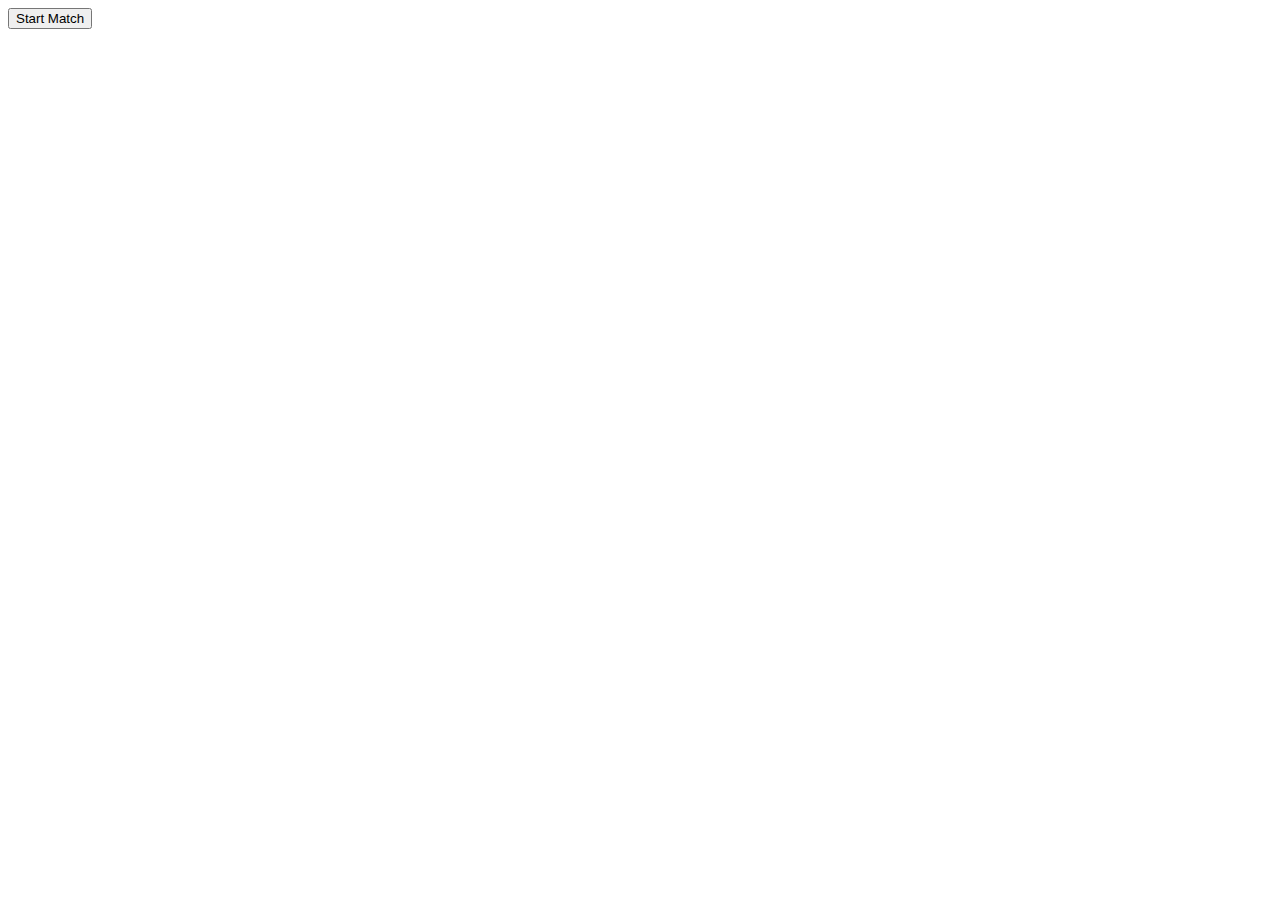
==== index.html @ facb065d "Create index.html" ====
<!DOCTYPE html>
<html lang="en">
<head>
    <meta charset="UTF-8">
    <meta name="viewport" content="width=device-width, initial-scale=1.0">
    <title>Cricket Scoring - Home</title>
    <link rel="stylesheet" href="styles.css">
</head>
<body>
    <div class="home-container">
        <div class="start-box">
            <button class="start-btn" onclick="location.href='match-details.html'">Start Match</button>
        </div>
    </div>
</body>
</html>
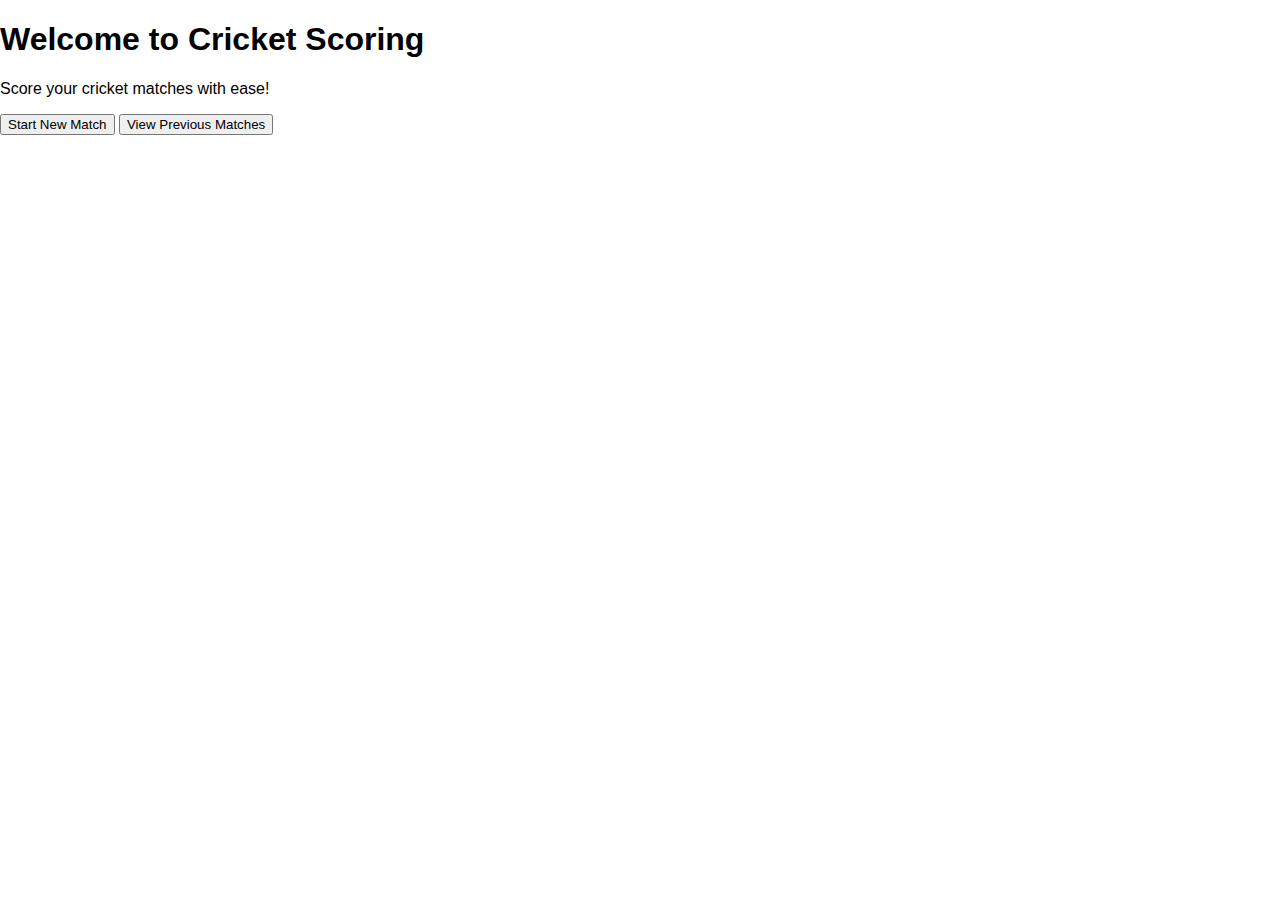
==== commit 2c68ed7c: "Update index.html" ====
--- a/index.html
+++ b/index.html
@@ -3,14 +3,17 @@
 <head>
     <meta charset="UTF-8">
     <meta name="viewport" content="width=device-width, initial-scale=1.0">
-    <title>Cricket Scoring - Home</title>
+    <title>Cricket Scoring Website</title>
     <link rel="stylesheet" href="styles.css">
 </head>
 <body>
-    <div class="home-container">
-        <div class="start-box">
-            <button class="start-btn" onclick="location.href='match-details.html'">Start Match</button>
-        </div>
-    </div>
+    <header>
+        <h1>Welcome to Cricket Scoring</h1>
+        <p>Score your cricket matches with ease!</p>
+        <button onclick="startMatch()">Start New Match</button>
+        <button onclick="viewPreviousMatches()">View Previous Matches</button>
+    </header>
+
+    <script src="app.js"></script>
 </body>
 </html>
--- a/styles.css
+++ b/styles.css
@@ -0,0 +1,138 @@
+/* General body styles */
+body {
+    font-family: Arial, sans-serif;
+    margin: 0;
+    padding: 0;
+    background-color: white;
+}
+
+/* Home page styles */
+.home-container {
+    display: flex;
+    justify-content: center;
+    align-items: center;
+    height: 100vh;
+    background-color: white;
+}
+
+.start-box {
+    background-color: black;
+    padding: 20px;
+    border-radius: 20px;
+}
+
+.start-btn {
+    font-size: 20px;
+    color: white;
+    background-color: black;
+    border: none;
+    padding: 10px 20px;
+    cursor: pointer;
+    border-radius: 10px;
+}
+
+/* Match details page styles */
+.match-details-container {
+    padding: 20px;
+    background-color: white;
+    max-width: 600px;
+    margin: 50px auto;
+    border-radius: 20px;
+    box-shadow: 0 0 10px rgba(0, 0, 0, 0.1);
+}
+
+label {
+    display: block;
+    margin-top: 10px;
+    font-weight: bold;
+}
+
+input {
+    width: 100%;
+    padding: 10px;
+    margin-top: 5px;
+    border-radius: 5px;
+    border: 1px solid #ddd;
+}
+
+.play-match-btn {
+    margin-top: 20px;
+    width: 100%;
+    padding: 15px;
+    background-color: blue;
+    color: white;
+    border: none;
+    border-radius: 10px;
+    cursor: pointer;
+}
+
+.play-match-btn:disabled {
+    background-color: lightgray;
+    cursor: not-allowed;
+}
+
+/* Scoring page styles */
+.scoring-container {
+    padding: 20px;
+    text-align: center;
+}
+
+.score-display h1, .score-display h2 {
+    margin: 5px 0;
+}
+
+.score-controls {
+    display: flex;
+    justify-content: space-around;
+    margin-top: 20px;
+}
+
+.runs-section button, .undo-section button {
+    background-color: #333;
+    color: white;
+    padding: 10px;
+    border: none;
+    margin: 5px;
+    cursor: pointer;
+    border-radius: 5px;
+}
+
+.runs-section button:hover, .undo-section button:hover {
+    background-color: #555;
+}
+
+/* Select players section */
+.select-players {
+    margin: 20px 0;
+}
+
+.select-player-btn {
+    background-color: orange;
+    color: white;
+    border: none;
+    padding: 10px;
+    margin: 0 10px;
+    cursor: pointer;
+    border-radius: 5px;
+}
+
+.select-player-btn:hover {
+    background-color: darkorange;
+}
+
+/* For smaller screens */
+@media (max-width: 600px) {
+    .scoring-container {
+        padding: 10px;
+    }
+    
+    .runs-section button, .undo-section button {
+        padding: 5px;
+        margin: 3px;
+    }
+    
+    .start-btn {
+        font-size: 16px;
+        padding: 8px 16px;
+    }
+}
